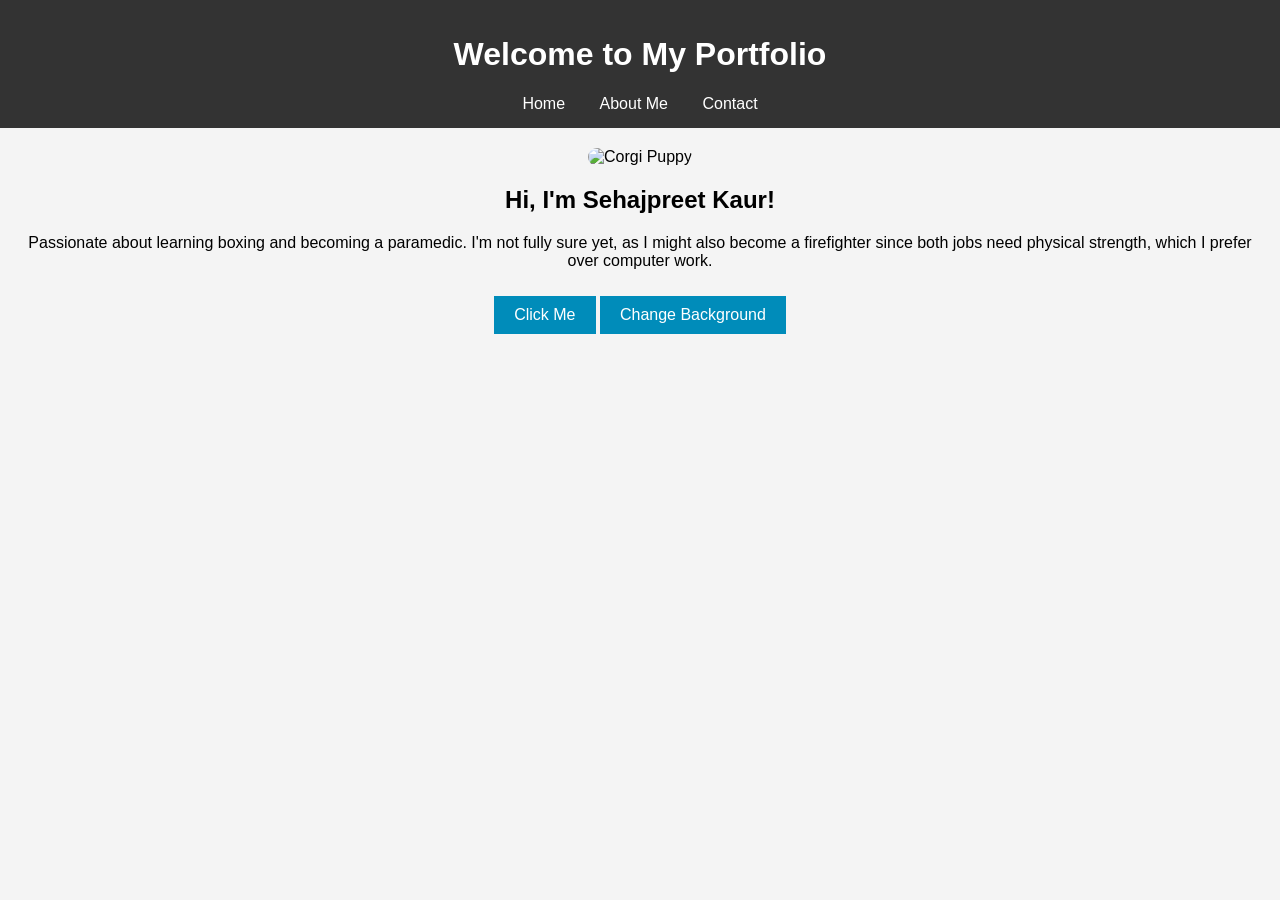
==== index.html @ c0a9e543 "Add files via upload" ====
<!DOCTYPE html>
<html lang="en">
<head>
    <title>My Portfolio</title>
    <style>
        body {
            font-family: Arial, sans-serif;
            margin: 0;
            padding: 0;
            text-align: center;
            background-color: #f4f4f4;
            transition: background-color 0.5s ease;
        }

        header {
            background-color: #333;
            color: white;
            padding: 15px;
        }

        nav a {
            color: white;
            margin: 0 15px;
            text-decoration: none;
        }

        section {
            padding: 20px;
        }

        img {
            width: 300px;
            border-radius: 10px;
        }

        button {
            background-color: #008CBA;
            color: white;
            border: none;
            padding: 10px 20px;
            font-size: 16px;
            cursor: pointer;
            margin-top: 10px;
        }

        button:hover {
            background-color: #005f73;
        }
    </style>
</head>
<body>
    <header>
        <h1>Welcome to My Portfolio</h1>
        <nav>
            <a href="index.html">Home</a>
            <a href="about.html">About Me</a>
            <a href="contact.html">Contact</a>
        </nav>
    </header>
    
    <section>
        <img src="https://www.pawlovetreats.com/cdn/shop/articles/pembroke-welsh-corgi-puppy_3000x.jpg?v=1628638716" alt="Corgi Puppy">
        <h2>Hi, I'm Sehajpreet Kaur!</h2>
        <p>Passionate about learning boxing and becoming a paramedic. I'm not fully sure yet, as I might also become a firefighter since both jobs need physical strength, which I prefer over computer work.</p>
        <button onclick="showAlert()">Click Me</button>
        <button onclick="changeBackground()">Change Background</button>
    </section>

    <script>
        function showAlert() {
            alert("Thanks for visiting my portfolio!");
        }

        function changeBackground() {
            const colors = ["#f4f4f4", "#ff9999", "#99ff99", "#9999ff", "#ffff99"];
            document.body.style.backgroundColor = colors[Math.floor(Math.random() * colors.length)];
        }
    </script>
</body>
</html>
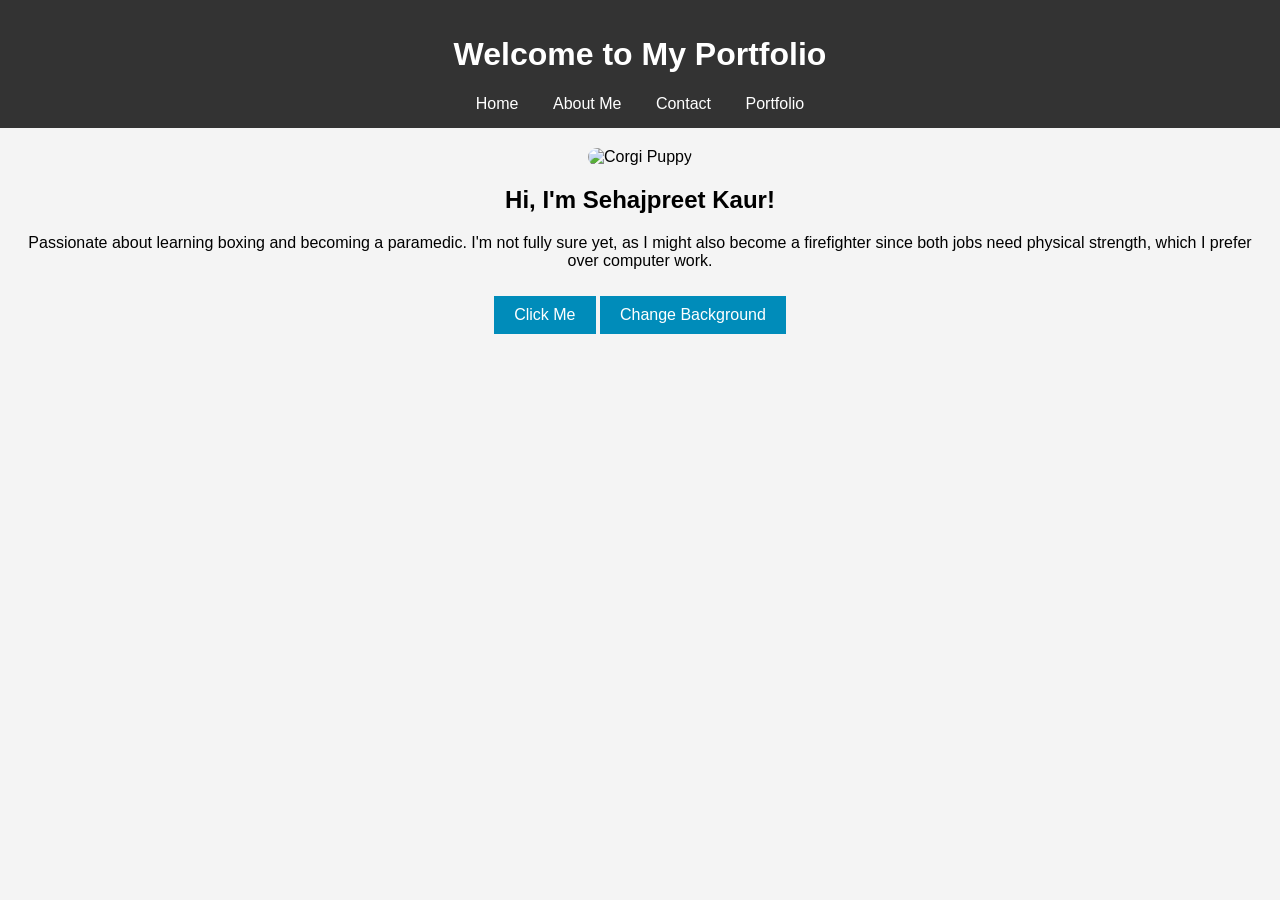
==== commit 1a3a2c81: "index.html" ====
--- a/index.html
+++ b/index.html
@@ -55,6 +55,7 @@
             <a href="index.html">Home</a>
             <a href="about.html">About Me</a>
             <a href="contact.html">Contact</a>
+            <a href=portfolio.html">Portfolio</a>
         </nav>
     </header>
     
@@ -77,4 +78,4 @@
         }
     </script>
 </body>
-</html>+</html>
